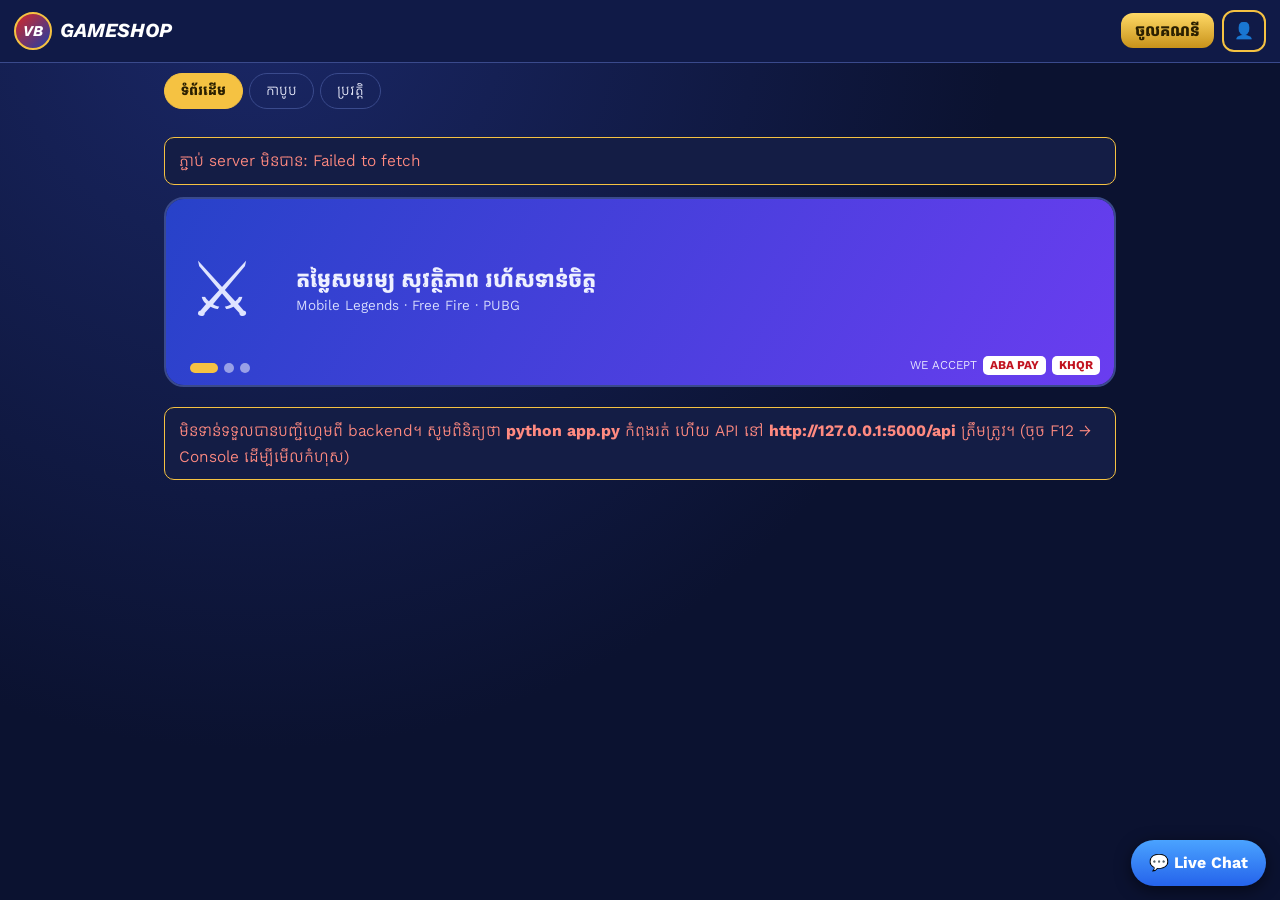
==== index.html @ 62a7a512 "Update shop app and fix khpay supplier integration" ====
<!DOCTYPE html>
<html lang="km">
<head>
<meta charset="utf-8">
<meta name="viewport" content="width=device-width, initial-scale=1, viewport-fit=cover">
<title>ហាងហ្គេម Top-up</title>
<link href="https://fonts.googleapis.com/css2?family=Kantumruy+Pro:wght@400;600;700&display=swap" rel="stylesheet">
<style>
:root{--bg:#0b1230;--bg2:#101a47;--sf:#141d45;--tx:#eef0ff;--mu:#9aa3d4;--gd:#f5c242;--gd2:#c8921a;--on:#2a1f00;--bd:#3a4a8c;--ok:#5ad08a;--er:#ff8a80;color-scheme:dark;box-sizing:border-box;padding-top:env(safe-area-inset-top,0px);padding-bottom:env(safe-area-inset-bottom,0px)}
html{scroll-padding-top:env(safe-area-inset-top,0px)}
*{box-sizing:border-box}
body{margin:0;background:radial-gradient(circle at 20% 0,#1a2766 0,var(--bg) 55%) fixed;color:var(--tx);font:16px/1.6 "Kantumruy Pro","Khmer OS Battambang","Noto Sans Khmer",system-ui,sans-serif}
body::before{content:"";position:fixed;inset:0 0 auto;height:env(safe-area-inset-top,0px);background:var(--bg2);z-index:10}
header{position:sticky;top:env(safe-area-inset-top,0px);z-index:5;display:flex;align-items:center;gap:8px;padding:10px 14px;background:var(--bg2);border-bottom:1px solid var(--bd)}
.logo{display:flex;align-items:center;gap:8px;margin-right:auto;font-weight:700;font-size:20px;font-style:italic;color:#fff;text-decoration:none}
.logo i{display:grid;place-items:center;width:38px;height:38px;border-radius:50%;background:linear-gradient(135deg,#d62828,#1d3fa8);border:2px solid var(--gd);font-size:15px}
.ib{display:grid;place-items:center;min-width:42px;height:42px;padding:0 10px;border:2px solid var(--gd);border-radius:12px;background:none;color:var(--gd);font:inherit;font-weight:700;cursor:pointer;text-decoration:none}
nav{display:flex;gap:6px;overflow-x:auto;padding:10px 14px;max-width:980px;margin:0 auto}
nav a{white-space:nowrap;padding:6px 16px;border:1px solid var(--bd);border-radius:20px;color:var(--tx);text-decoration:none;font-size:14px}
nav a.on{background:var(--gd);color:var(--on);border-color:var(--gd);font-weight:700}
main{max-width:980px;margin:0 auto;padding:6px 14px 90px}
h2{display:flex;align-items:center;gap:10px;font-size:22px;margin:26px 0 12px}
h2::before{content:"✳";color:var(--gd);font-size:28px}
.banner{position:relative;height:190px;border-radius:20px;border:2px solid var(--bd);overflow:hidden}
.sl{position:absolute;inset:0;display:flex;flex-direction:column;justify-content:center;padding:0 24px 0 130px;opacity:0;transition:opacity .6s}
.sl.on{opacity:1}
.sl b{font-size:22px;line-height:1.3}.sl span{font-size:14px;color:#dfe4ff}
.sl .big{position:absolute;left:22px;top:50%;transform:translateY(-50%);font-size:76px}
.acc{position:absolute;right:14px;bottom:10px;font-size:12px;display:flex;gap:6px;align-items:center}
.acc em{font-style:normal;background:#fff;color:#c1121f;border-radius:5px;padding:0 7px;font-weight:700}
.dots{position:absolute;left:24px;bottom:12px;display:flex;gap:6px}
.dots u{width:10px;height:10px;border-radius:5px;background:#ffffff80}.dots u.on{width:28px;background:var(--gd)}
.grid{display:grid;grid-template-columns:repeat(auto-fill,minmax(150px,1fr));gap:14px}
.ev{display:grid;grid-template-columns:repeat(3,1fr);gap:10px}
.art{display:grid;place-items:center;aspect-ratio:1/1;font-size:64px;border-radius:14px 14px 0 0;position:relative}
.ev .art{aspect-ratio:16/10;font-size:40px;border-radius:14px;border:2px solid var(--bd)}
.card{background:var(--sf);border:2px solid var(--bd);border-radius:18px;overflow:hidden;display:flex;flex-direction:column}
.card h3{margin:0;padding:10px 10px 6px;font-size:15px;text-align:center}
.card .btn{margin:4px 10px 12px}
.flag{position:absolute;left:8px;bottom:8px;font-size:22px}
.mt{position:absolute;inset:auto 0 30% 0;background:var(--gd);color:var(--on);text-align:center;font-weight:700;padding:4px 0}
.btn{background:linear-gradient(#ffd966,var(--gd2));color:var(--on);border:none;border-radius:12px;padding:10px 16px;font:inherit;font-weight:700;cursor:pointer;text-align:center}
.btn.alt{background:transparent;color:var(--tx);border:1px solid var(--bd);font-weight:400}
.btn:disabled{filter:grayscale(1);opacity:.5;cursor:not-allowed}
:focus-visible{outline:3px solid #fff;outline-offset:2px}
.pnl{background:var(--sf);border:1px solid var(--bd);border-radius:16px;padding:16px;margin-bottom:12px}
.pk{display:flex;justify-content:space-between;align-items:center;gap:8px;padding:12px 14px;color:var(--tx);font:inherit;background:var(--bg2);border:2px solid var(--bd);border-radius:12px;cursor:pointer;text-align:left}
.pk.sel{border-color:var(--gd);background:#2a2f5e}
input{font:inherit;padding:10px 12px;border:1px solid var(--bd);border-radius:10px;background:var(--bg);color:var(--tx);width:100%}
label{display:block;font-size:14px;color:var(--mu);margin:10px 0 4px}
.row{display:flex;gap:10px;flex-wrap:wrap;align-items:center}
.bal{font-size:32px;font-weight:700;color:var(--gd)}
.tag{font-size:12px;padding:2px 10px;border-radius:12px;border:1px solid currentColor}
.ok{color:var(--ok)}.er{color:var(--er)}.pe{color:var(--gd)}.muted{color:var(--mu);font-size:14px}
.scroll{overflow-x:auto}
table{border-collapse:collapse;width:100%;font-size:14px}
th,td{padding:8px;border-bottom:1px solid var(--bd);text-align:left;white-space:nowrap}
td input{width:90px;padding:5px 8px}
.msg{padding:10px 14px;border-radius:10px;background:var(--sf);border:1px solid var(--gd);margin:12px 0}
.qr{background:#fff;padding:10px;border-radius:10px;display:inline-block}
.chat{position:fixed;right:14px;bottom:calc(14px + env(safe-area-inset-bottom,0px));z-index:6;background:linear-gradient(#4aa3ff,#2563eb);color:#fff;border-radius:26px;padding:10px 18px;font-weight:700;text-decoration:none;box-shadow:0 4px 16px #0008}
@media(max-width:520px){.sl{padding-left:100px}.sl .big{font-size:56px}.sl b{font-size:18px}.card h3{font-size:14px}}
@media(prefers-reduced-motion:reduce){.sl{transition:none}}
</style>
</head>
<body>
<header><a class="logo" href="#shop"><i>VB</i>GAMESHOP</a><span id="who"></span><a class="ib" href="#wallet" aria-label="Wallet">👤</a></header>
<nav id="nav"></nav>
<main id="app"></main>
<a class="chat" href="https://t.me/your_support" target="_blank" rel="noopener">💬 Live Chat</a>
<script src="app.js"></script>
</body>
</html>
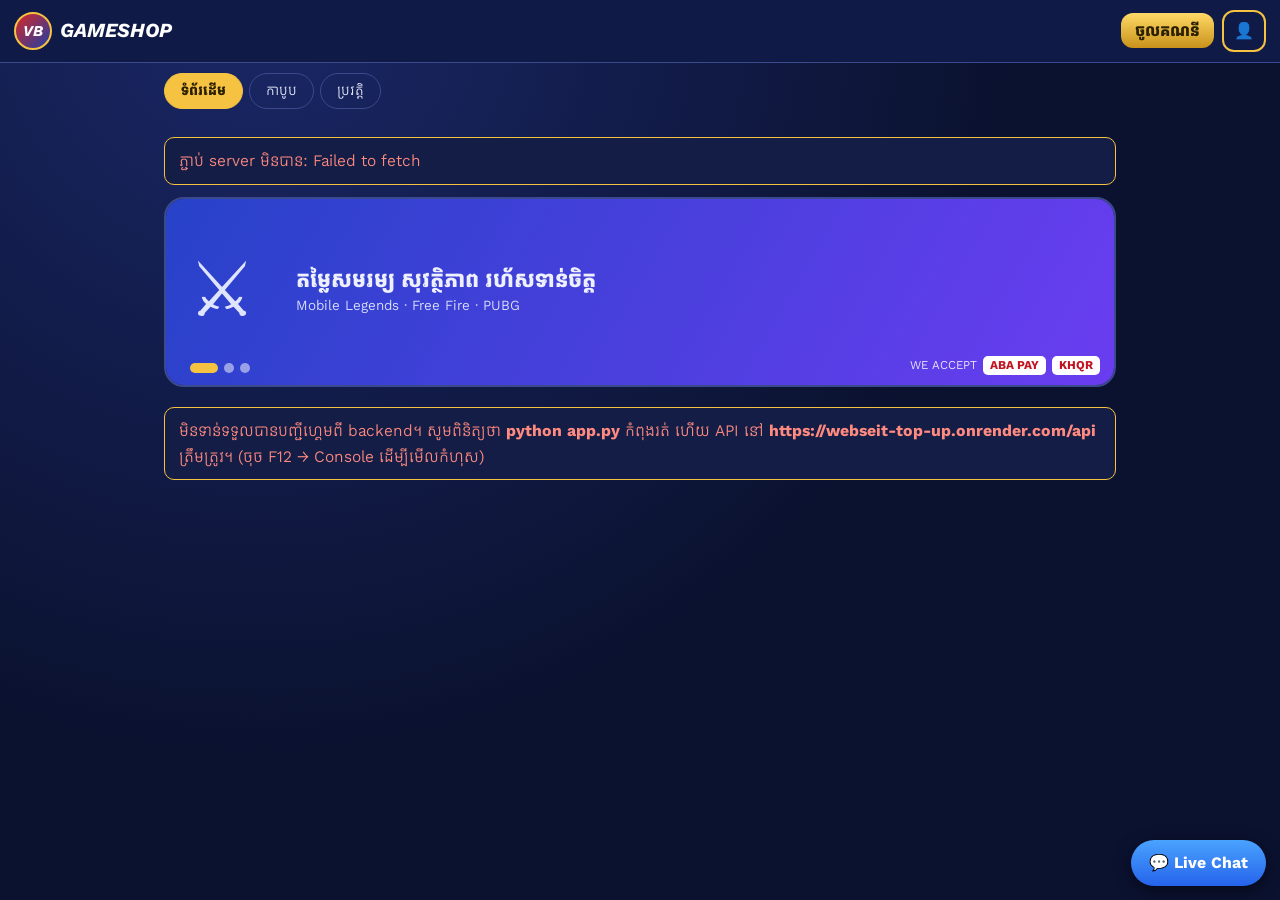
==== commit ed62a4bc: "Fix script placement in index.html" ====
--- a/index.html
+++ b/index.html
@@ -68,6 +68,94 @@
 <nav id="nav"></nav>
 <main id="app"></main>
 <a class="chat" href="https://t.me/your_support" target="_blank" rel="noopener">💬 Live Chat</a>
-<script src="app.js"></script>
+
+<script>
+/* ====== កែ ២ បន្ទាត់នេះ ====== */
+var API = 'https://webseit-top-up.onrender.com/api';   
+var BOT = 'YourBotUsername';                       
+/* ============================== */
+
+var T=null,U=null,G=[],sel=null,msg='',slide=0,poll=null;
+try{T=localStorage.getItem('gt')}catch(e){}
+function esc(s){return String(s).replace(/[&<>"]/g,function(c){return{'&':'&amp;','<':'&lt;','>':'&gt;','"':'&quot;'}[c]})}
+function $(n){return '$'+Number(n).toFixed(2)}
+function gm(id){return G.filter(function(x){return x.id==id})[0]}
+async function api(p,o){o=o||{};var h={'Content-Type':'application/json'};if(T)h.Authorization='Bearer '+T;
+ var r=await fetch(API+p,{method:o.method||'GET',headers:h,body:o.body?JSON.stringify(o.body):undefined});
+ var d={};try{d=await r.json()}catch(e){}
+ if(r.status==401&&T){T=null;U=null;try{localStorage.removeItem('gt')}catch(e){}}
+ if(!r.ok){var er=new Error(d.error||'HTTP '+r.status);er.status=r.status;throw er}return d}
+
+window.onTg=async function(u){try{var d=await api('/auth/telegram',{method:'POST',body:u});T=d.token;U=d.user;try{localStorage.setItem('gt',T)}catch(e){}go('#shop')}catch(e){msg='<span class="er">'+esc(e.message)+'</span>';render()}};
+function tgWidget(){var el=document.getElementById('tg');if(!el)return;var s=document.createElement('script');s.async=true;s.src='https://telegram.org/js/telegram-widget.js?22';
+ s.setAttribute('data-telegram-login',BOT);s.setAttribute('data-size','large');s.setAttribute('data-radius','12');s.setAttribute('data-onauth','onTg(user)');s.setAttribute('data-request-access','write');el.appendChild(s)}
+var LOCAL=/localhost|127\.0\.0\.1/.test(API);
+async function devLogin(a){try{var d=await api('/dev/login',{method:'POST',body:{admin:a}});T=d.token;U=d.user;try{localStorage.setItem('gt',T)}catch(e){}go(a?'#admin':'#shop')}catch(e){msg='<span class="er">'+esc(e.message)+'</span>';render()}}
+async function devCredit(){var d=await api('/dev/credit',{method:'POST'});U.wallet=d.wallet;render()}
+function logout(){T=null;U=null;try{localStorage.removeItem('gt')}catch(e){}go('#shop')}
+function go(h){if(location.hash==h)render();else location.hash=h}
+
+function art(g){return '<div class="art" style="background:linear-gradient(135deg,'+g.colors+')">'+g.emoji+(g.flag?'<span class="flag">'+g.flag+'</span>':'')+(g.maint?'<span class="mt">កំពុងថែទាំ</span>':'')+'</div>'}
+function banner(){
+ var s=[['⚔️','តម្លៃសមរម្យ សុវត្ថិភាព រហ័សទាន់ចិត្ត','Mobile Legends · Free Fire · PUBG','#2742c9,#6a3df0'],['💎','បញ្ចូល Diamond ក្នុងរយៈពេលតែប៉ុន្មានវិនាទី','Top-up ស្វ័យប្រវត្តិ ២៤/៧','#0b6e99,#2742c9'],['🎁','បញ្ចូលលុយតាម KHQR','ABA · Bakong · គ្រប់ធនាគារ','#8e24aa,#2742c9']];
+ return '<div class="banner" id="bn">'+s.map(function(x,i){return '<div class="sl'+(i?'':' on')+'" style="background:linear-gradient(120deg,'+x[3]+')"><span class="big">'+x[0]+'</span><b>'+x[1]+'</b><span>'+x[2]+'</span></div>'}).join('')+'<div class="acc">WE ACCEPT <em>ABA PAY</em> <em>KHQR</em></div><div class="dots">'+s.map(function(x,i){return '<u'+(i?'':' class="on"')+'></u>'}).join('')+'</div></div>'}
+setInterval(function(){var b=document.getElementById('bn');if(!b)return;var a=b.querySelectorAll('.sl'),d=b.querySelectorAll('u');slide=(slide+1)%a.length;for(var i=0;i<a.length;i++){a[i].className='sl'+(i==slide?' on':'');d[i].className=i==slide?'on':''}},4000);
+
+async function render(){
+ var h=location.hash||'#shop',t=[['#shop','ទំព័រដើម'],['#wallet','កាបូប'],['#orders','ប្រវត្តិ']];
+ if(U&&U.admin)t.push(['#admin','Admin']);
+ document.getElementById('nav').innerHTML=t.map(function(x){return '<a href="'+x[0]+'"'+(h.indexOf(x[0])==0?' class="on"':'')+'>'+x[1]+'</a>'}).join('');
+ document.getElementById('who').innerHTML=U?'<b style="color:var(--gd)">'+$(U.wallet)+'</b>':'<a class="btn" style="text-decoration:none;padding:8px 14px" href="#login">ចូលគណនី</a>';
+ var a=document.getElementById('app'),m=msg?'<div class="msg">'+msg+'</div>':'';msg='';clearInterval(poll);
+ try{
+  if(!U&&(h=='#wallet'||h=='#orders'||h=='#admin'||h=='#login')){a.innerHTML=m+login();tgWidget();return}
+  var b;
+  if(h=='#wallet')b=wallet();else if(h=='#orders')b=await orders();else if(h=='#admin'&&U.admin)b=await admin();
+  else if(h.indexOf('#g-')==0&&gm(h.slice(3)))b=detail(gm(h.slice(3)));else b=home();
+  a.innerHTML=m+b;
+ }catch(e){a.innerHTML=m+'<div class="msg er">'+esc(e.message)+'</div>'}}
+function login(){return '<div class="pnl" style="max-width:420px;margin:40px auto;text-align:center"><div style="font-size:56px">⚡</div><h2 style="justify-content:center">ចូលប្រើប្រាស់</h2><p class="muted">ចូលតាម Telegram ដើម្បីទិញ Diamond និងគ្រប់គ្រងកាបូប។</p><div id="tg" style="display:flex;justify-content:center;min-height:44px"></div>'+(LOCAL?'<p><button class="btn alt" onclick="devLogin(false)">Dev login (user)</button> <button class="btn alt" onclick="devLogin(true)">Dev login (admin)</button></p>':'')+'</div>'}
+
+function home(){
+ if(!G.length)return banner()+'<div class="msg er" style="margin-top:20px">មិនទាន់ទទួលបានបញ្ជីហ្គេមពី backend។ សូមពិនិត្យថា <b>python app.py</b> កំពុងរត់ ហើយ API នៅ <b>'+esc(API)+'</b> ត្រឹមត្រូវ។ (ចុច F12 &rarr; Console ដើម្បីមើលកំហុស)</div>';
+ return banner()+'<h2>ព្រឹត្តិការណ៍ពិសេស</h2><div class="ev">'+G.slice(0,3).map(function(g){return '<a href="#g-'+g.id+'" style="text-decoration:none">'+art(g)+'</a>'}).join('')+'</div><h2>ហ្គេមពេញនិយម</h2><div class="grid">'+G.map(function(g){return '<div class="card">'+art(g)+'<h3>'+esc(g.name)+'</h3><button class="btn"'+(g.maint?' disabled':'')+' onclick="sel=null;go(\'#g-'+g.id+'\')">⚡ '+(g.maint?'កំពុងថែទាំ':'បញ្ចូលទឹកប្រាក់')+'</button></div>'}).join('')+'</div>'}
+function detail(g){
+ return '<h2>'+esc(g.name)+'</h2><div class="pnl"><label for="uid">User ID ហ្គេម</label><input id="uid" placeholder="ឧ. 12345678 (1234)"></div><div class="grid" style="grid-template-columns:repeat(auto-fill,minmax(230px,1fr))">'+g.packs.map(function(p,i){return '<button class="pk'+(sel===i?' sel':'')+'" onclick="pickPack('+i+')"><span>'+esc(p.name)+'</span><b class="pe">'+$(p.price)+'</b></button>'}).join('')+'</div><p><button class="btn" onclick="buy(\''+g.id+'\')"'+(sel===null||g.maint?' disabled':'')+'>ទិញឥឡូវ</button> <button class="btn alt" onclick="go(\'#shop\')">ត្រឡប់ក្រោយ</button></p>'}
+function pickPack(i){var v=document.getElementById('uid').value;sel=i;render().then(function(){document.getElementById('uid').value=v})}
+async function buy(id){
+ if(!U){msg='<span class="pe">សូមចូលគណនីមុនពេលទិញ</span>';go('#login');return}
+ var uid=document.getElementById('uid').value.trim();
+ if(!uid){msg='<span class="er">សូមបញ្ចូល User ID</span>';render();return}
+ try{var d=await api('/orders',{method:'POST',body:{game_id:id,pack:sel,player_id:uid}});U.wallet=d.wallet;sel=null;msg='កំពុងដំណើរការ #'+d.order_id+' ...';go('#orders')}
+ catch(e){msg='<span class="er">'+esc(e.message)+'</span>';if(e.status==402)go('#wallet');else render()}}
+
+function wallet(){return '<h2>កាបូបរបស់ខ្ញុំ</h2><div class="pnl row"><div><div class="muted">សមតុល្យ</div><div class="bal">'+$(U.wallet)+'</div></div><button class="btn alt" style="margin-left:auto" onclick="logout()">ចាកចេញ</button></div><h2>បញ្ចូលលុយតាម KHQR</h2><div class="pnl"><label for="amt">ចំនួនទឹកប្រាក់ (USD)</label><div class="row"><input id="amt" type="number" min="1" value="5" style="max-width:160px"><button class="btn" onclick="showQR()">បង្កើត KHQR</button></div><div id="qr"></div>'+(LOCAL?'<p><button class="btn alt" onclick="devCredit()">Dev: +$10 ក្លែង</button></p>':'')+'</div>'}
+async function showQR(){
+ var a=parseFloat(document.getElementById('amt').value);if(!(a>=1))return;var q=document.getElementById('qr');q.textContent='កំពុងបង្កើត...';
+ try{var d=await api('/wallet/khqr',{method:'POST',body:{amount:a}});
+  q.innerHTML=(d.qr_url?'<p class="qr"><img src="'+esc(d.qr_url)+'" width="220" alt="KHQR"></p>':'')+(d.payment_url?'<p><a class="btn" style="display:inline-block;text-decoration:none" target="_blank" rel="noopener" href="'+esc(d.payment_url)+'">បើកទំព័របង់ប្រាក់</a></p>':'')+'<p class="muted">ស្កេនជាមួយ ABA / Bakong។ ប្រព័ន្ធនឹងបញ្ចូលលុយដោយស្វ័យប្រវត្តិ។</p>';
+  var n=0;clearInterval(poll);poll=setInterval(async function(){try{var s=await api('/wallet/deposit/'+d.txn);
+   if(s.status=='paid'){clearInterval(poll);U.wallet=s.wallet;msg='<span class="ok">បញ្ចូលបាន '+$(a)+'</span>';render()}else if(s.status=='expired'||++n>150)clearInterval(poll)}catch(e){}},4000)}
+ catch(e){q.innerHTML='<p class="er">'+esc(e.message)+'</p>'}}
+
+var ST={pending:['រង់ចាំ','pe'],processing:['កំពុងដំណើរការ','pe'],success:['ជោគជ័យ','ok'],failed:['បរាជ័យ (សងលុយវិញ)','er'],review:['កំពុងត្រួតពិនិត្យ','pe']};
+async function orders(){
+ var d=await api('/orders'),me=await api('/me');U=me.user;
+ if(d.orders.some(function(o){return o.status=='pending'||o.status=='processing'}))poll=setInterval(render,4000);
+ return '<h2>ប្រវត្តិទិញ</h2>'+(d.orders.length?'<div class="pnl scroll"><table><tr><th>លេខ</th><th>ហ្គេម</th><th>កញ្ចប់</th><th>ID</th><th>តម្លៃ</th><th>ស្ថានភាព</th><th>ពេល</th></tr>'+d.orders.map(function(o){var s=ST[o.status]||[o.status,''];return '<tr><td>#'+o.id+'</td><td>'+esc(o.game)+'</td><td>'+esc(o.pack)+'</td><td>'+esc(o.player_id)+'</td><td>'+$(o.price)+'</td><td><span class="tag '+s[1]+'">'+s[0]+'</span></td><td>'+new Date(o.created*1000).toLocaleString()+'</td></tr>'}).join('')+'</table></div>':'<p class="muted">មិនទាន់មានការបញ្ជាទិញ។ ទៅទំព័រដើមដើម្បីទិញលើកដំបូង។</p>')}
+
+async function admin(){
+ var s=await api('/admin/stats'),p=await api('/admin/pricing');
+ var h='<h2>Admin Dashboard</h2><div class="grid"><div class="pnl"><div class="muted">ការបញ្ជាទិញជោគជ័យ</div><div class="bal">'+s.orders+'</div></div><div class="pnl"><div class="muted">ចំណូល</div><div class="bal">'+$(s.revenue)+'</div></div><div class="pnl"><div class="muted">ប្រាក់ចំណេញ</div><div class="bal ok">'+$(s.profit)+'</div></div>'+(s.review?'<div class="pnl"><div class="muted">ត្រូវត្រួតពិនិត្យ</div><div class="bal er">'+s.review+'</div></div>':'')+'</div><h2>គ្រប់គ្រងតម្លៃ និងប្រាក់ចំណេញ</h2>';
+ p.games.forEach(function(g){h+='<div class="pnl"><div class="row"><b>'+g.emoji+' '+esc(g.name)+'</b><span class="muted" style="margin-left:auto">ចំណេញ %</span><input type="number" min="0" value="'+g.margin+'" style="width:80px" onchange="setP(\''+g.id+'\',{margin:this.value})"></div><div class="scroll"><table><tr><th>កញ្ចប់</th><th>តម្លៃដើម $</th><th>តម្លៃលក់</th><th>ចំណេញ</th></tr>'+g.packs.map(function(k,i){return '<tr><td>'+esc(k.name)+'</td><td><input type="number" step="0.01" value="'+k.cost+'" onchange="setP(\''+g.id+'\',{index:'+i+',cost:this.value})"></td><td><b>'+$(k.price)+'</b></td><td class="ok">'+$(k.price-k.cost)+'</td></tr>'}).join('')+'</table></div></div>'});
+ return h}
+async function setP(id,o){o.game_id=id;try{await api('/admin/pricing',{method:'PUT',body:o});G=(await api('/games')).games}catch(e){msg='<span class="er">'+esc(e.message)+'</span>'}render()}
+
+async function init(){
+ try{G=(await api('/games')).games}catch(e){msg='<span class="er">ភ្ជាប់ server មិនបាន: '+esc(e.message)+'</span>'}
+ if(T){try{U=(await api('/me')).user}catch(e){}}
+ render()}
+window.addEventListener('hashchange',render);init();
+</script>
 </body>
 </html>
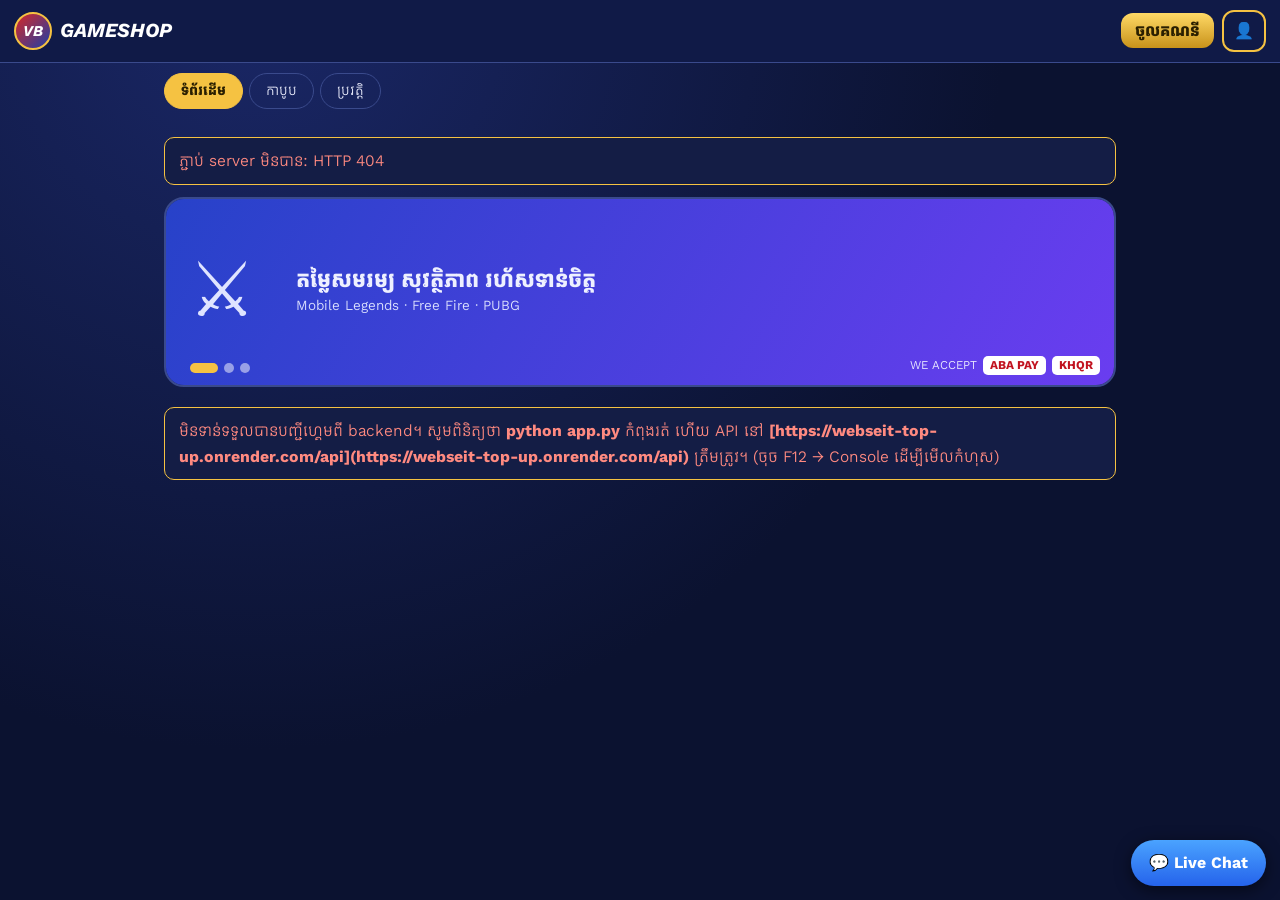
==== commit e093186c: "Fix API url and telegram bot username correctly" ====
--- a/index.html
+++ b/index.html
@@ -71,8 +71,8 @@
 
 <script>
 /* ====== កែ ២ បន្ទាត់នេះ ====== */
-var API = 'https://webseit-top-up.onrender.com/api';   
-var BOT = 'YourBotUsername';                       
+var API = '[https://webseit-top-up.onrender.com/api](https://webseit-top-up.onrender.com/api)'; 
+var BOT = '@webseit topup game bot';                      
 /* ============================== */
 
 var T=null,U=null,G=[],sel=null,msg='',slide=0,poll=null;
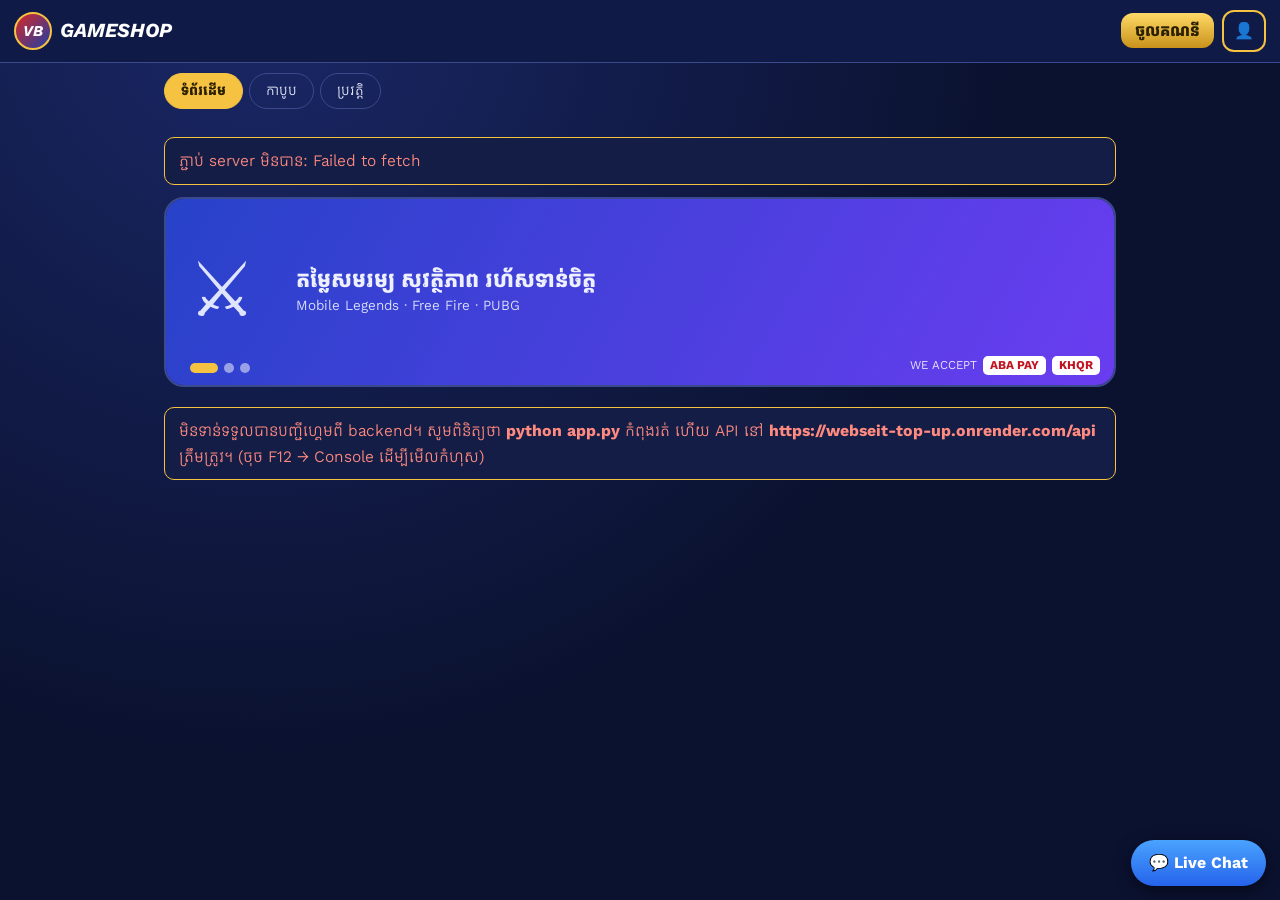
==== commit cb76e9c3: "Fix API url format and telegram bot username correctly" ====
--- a/index.html
+++ b/index.html
@@ -71,8 +71,8 @@
 
 <script>
 /* ====== កែ ២ បន្ទាត់នេះ ====== */
-var API = '[https://webseit-top-up.onrender.com/api](https://webseit-top-up.onrender.com/api)'; 
-var BOT = '@webseit topup game bot';                      
+var API = 'https://webseit-top-up.onrender.com/api'; 
+var BOT = 'webseit_topup_game_bot';                      
 /* ============================== */
 
 var T=null,U=null,G=[],sel=null,msg='',slide=0,poll=null;
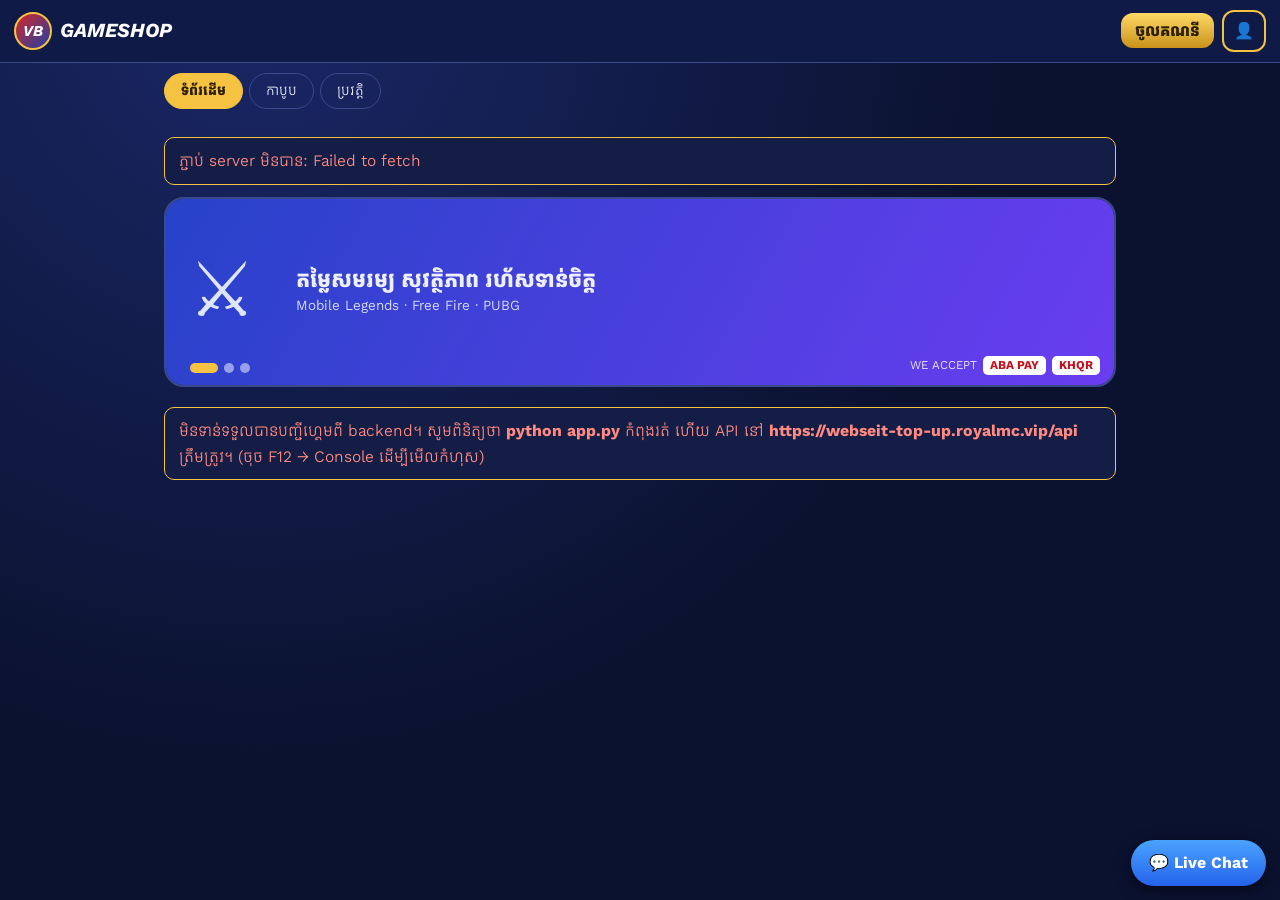
==== commit 943908aa: "Update API URL to custom domain royalmc.vip" ====
--- a/index.html
+++ b/index.html
@@ -71,7 +71,7 @@
 
 <script>
 /* ====== កែ ២ បន្ទាត់នេះ ====== */
-var API = 'https://webseit-top-up.onrender.com/api'; 
+var API = 'https://webseit-top-up.royalmc.vip/api'; 
 var BOT = 'webseit_topup_game_bot';                      
 /* ============================== */
 
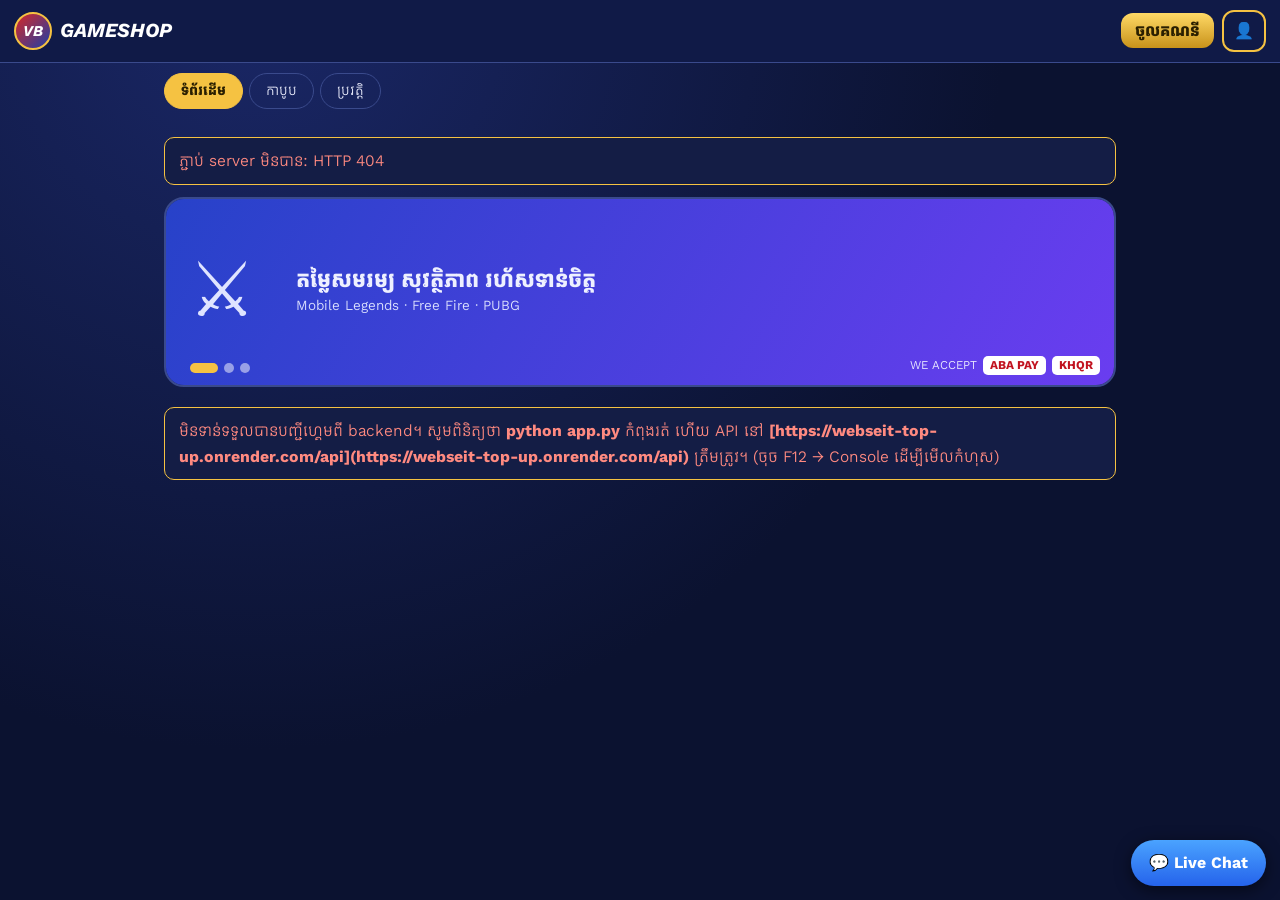
==== commit a6f142af: "Point API to Render backend" ====
--- a/index.html
+++ b/index.html
@@ -71,7 +71,7 @@
 
 <script>
 /* ====== កែ ២ បន្ទាត់នេះ ====== */
-var API = 'https://webseit-top-up.royalmc.vip/api'; 
+var API = '[https://webseit-top-up.onrender.com/api](https://webseit-top-up.onrender.com/api)'
 var BOT = 'webseit_topup_game_bot';                      
 /* ============================== */
 
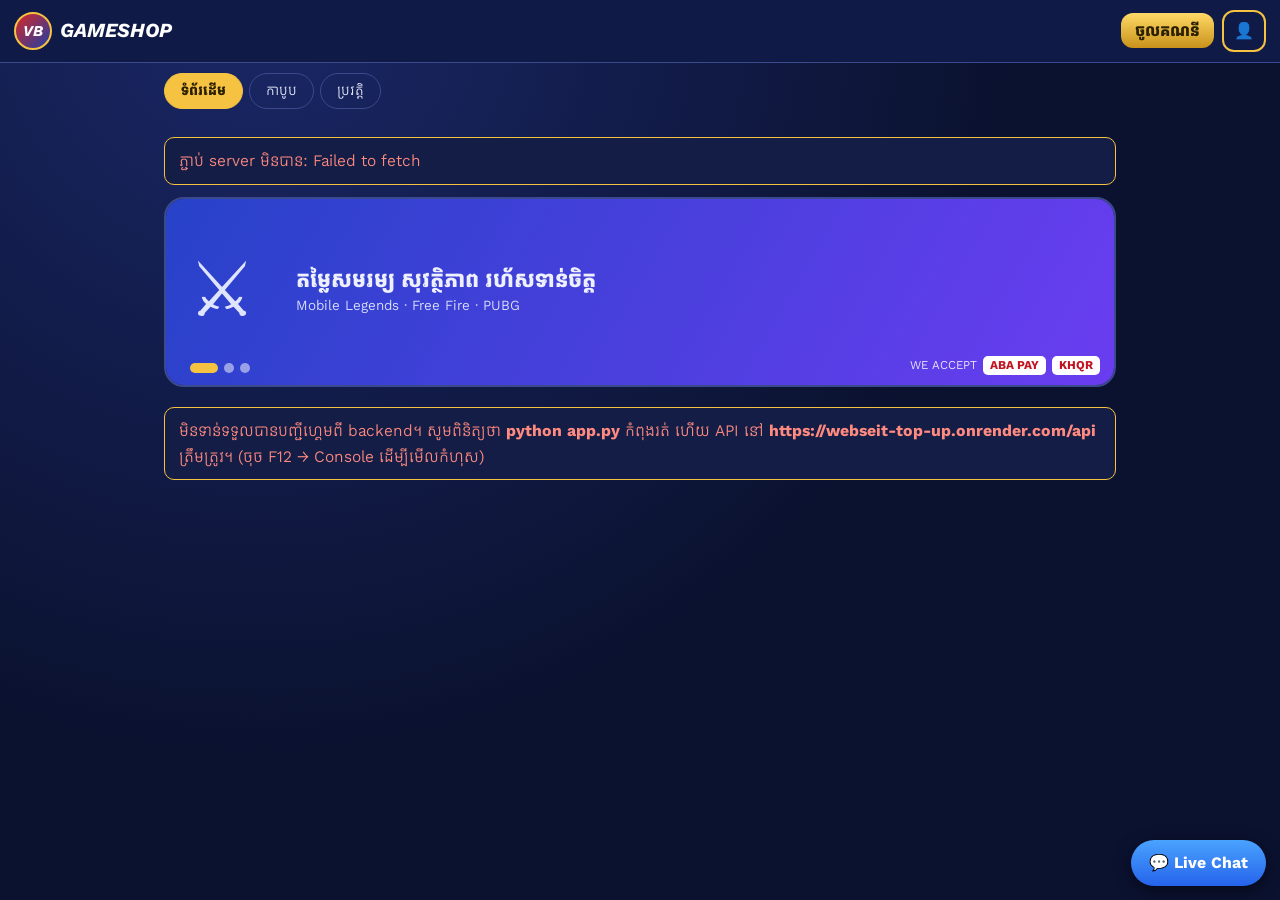
==== commit 1cf0a550: "Fix API string syntax in index.html" ====
--- a/index.html
+++ b/index.html
@@ -71,7 +71,7 @@
 
 <script>
 /* ====== កែ ២ បន្ទាត់នេះ ====== */
-var API = '[https://webseit-top-up.onrender.com/api](https://webseit-top-up.onrender.com/api)'
+var API = 'https://webseit-top-up.onrender.com/api';
 var BOT = 'webseit_topup_game_bot';                      
 /* ============================== */
 
